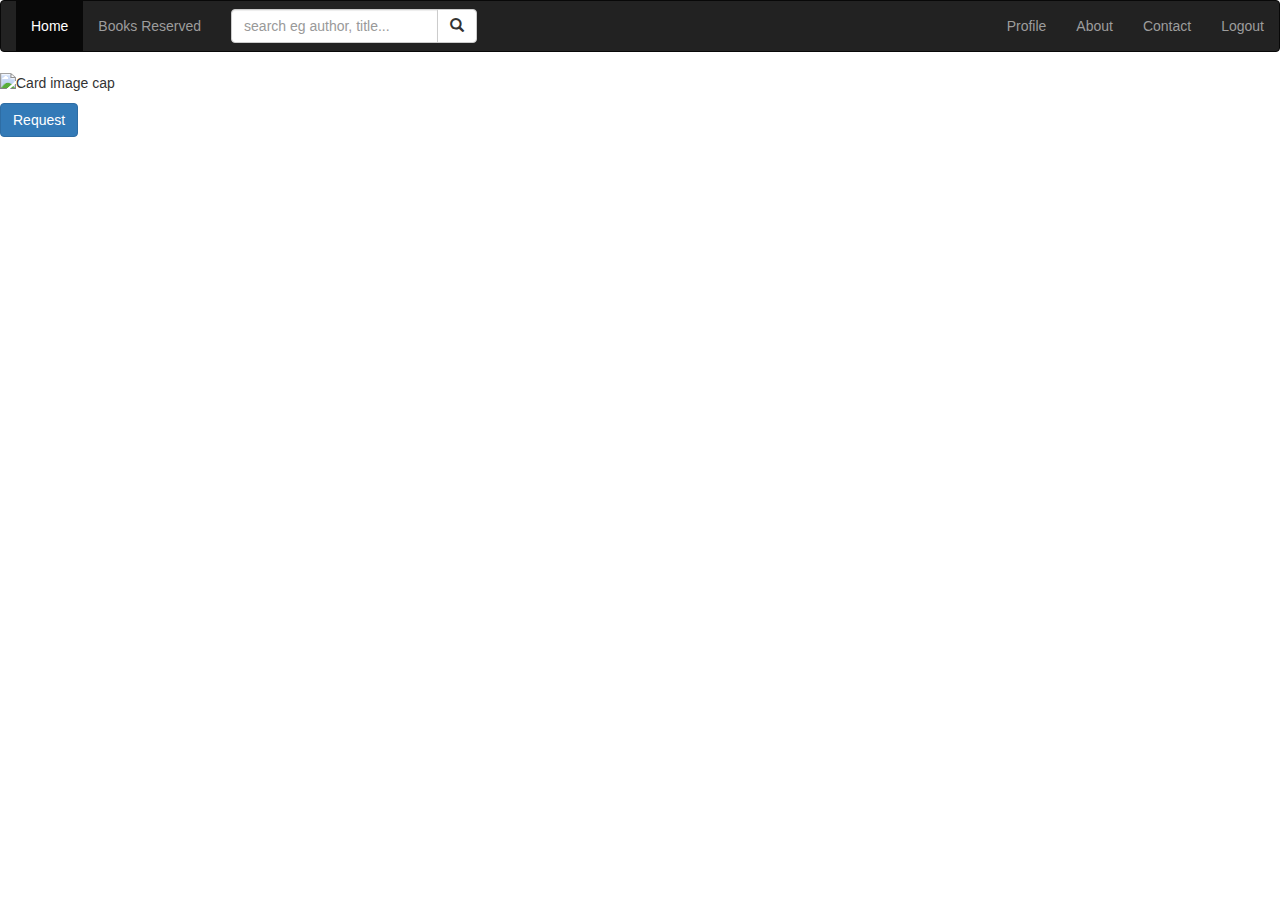
==== src/main/resources/templates/homepage/books.html @ 9d3a96c5 "add navs to admin and grids to homepage" ====
<!DOCTYPE HTML>
<html lang="en" xmlns:th="http://www.thymeleaf.org">

<head>
    <!-- Required meta tags -->
    <meta charset="utf-8">
    <meta name="viewport" content="width=device-width, initial-scale=1, shrink-to-fit=no">

    <!-- Bootstrap CSS -->
    <link rel="stylesheet" href="https://maxcdn.bootstrapcdn.com/bootstrap/3.4.0/css/bootstrap.min.css">
    <script src="https://ajax.googleapis.com/ajax/libs/jquery/3.4.1/jquery.min.js"></script>
    <script src="https://maxcdn.bootstrapcdn.com/bootstrap/3.4.0/js/bootstrap.min.js"></script>
<!--    <link rel="stylesheet" href="https://stackpath.bootstrapcdn.com/bootstrap/4.2.1/css/bootstrap.min.css" integrity="sha384-GJzZqFGwb1QTTN6wy59ffF1BuGJpLSa9DkKMp0DgiMDm4iYMj70gZWKYbI706tWS" crossorigin="anonymous"> -->

    <title>Home</title>
</head>

<body>
	<nav class="navbar navbar-inverse">
  <div class="container-fluid">
    <ul class="nav navbar-nav">
      <li class="active"><a href="#">Home</a></li>
      <li><a href="#">Books Reserved</a></li>
    </ul>
    <ul class="nav navbar-nav navbar-right">
      <li><a href="#">Profile</a></li>
      <li><a href="#">About</a></li>
      <li><a href="#">Contact</a></li>
      <li><a href="#">Logout</a></li>
    </ul>
    <form class="navbar-form navbar-left" action="/action_page.php">
      <div class="input-group">
        <input type="text" class="form-control" placeholder="search eg author, title..." name="search">
        <div class="input-group-btn">
          <button class="btn btn-default" type="submit">
            <i class="glyphicon glyphicon-search"></i>
          </button>
        </div>
      </div>
    </form>
  </div>
</nav>    
    
<div class="container-fluid">

    <div class="row">
        <div class="col-2 " th:each="book : ${books}">
            <!--<h2 th:text="${book.title}"></h2>-->
            <!--<h3 th:text="${book.author}"></h3>-->
            <div class="card" style="width: 18rem;">
                <img class="card-img-top" src="..." th:src="@{books.image}" alt="Card image cap"/>
                <div class="card-body">
                    <h5 class="card-title" th:text="${book.title}"></h5>
                    <p class="card-text" th:text="${book.author}"></p>
                    <a href="#" class="btn btn-primary">Request</a>
                </div>
            </div>
        </div>

    </div>
</div>

<!--<div class="container">-->

    <!---->
        <!--</thead>-->

        <!--<tbody>-->
        <!--<tr th:each="book : ${books}">-->

            <!--<td th:text="${book.isbn}" />-->
            <!--<td th:text="${book.title}" />-->
            <!--<td th:text="${book.author}" />-->
            <!--<td th:text="${book.image}" />-->
            <!--&lt;!&ndash;				add update button/link&ndash;&gt;-->
            <!--<td>-->
                <!--<a th:href="@{/books/showFormForUpdate(bookId =${book.bookId-->
					<!--})}"-->
                   <!--class="btn btn-info btn-sm">-->
                    <!--Update-->
                <!--</a>-->
                <!--<a th:href="@{/books/delete(bookId =${book.bookId})}"-->
                   <!--class="btn btn-danger btn-sm"-->
                   <!--onclick="if (!(confirm('Are you sure you want to remove this book ?')))return false">-->
                    <!--Delete-->
                <!--</a>-->
            <!--</td>-->
        <!--</tr>-->
        <!--</tbody>-->
    <!--</table>-->

<!--</div>-->

</body>
</html>
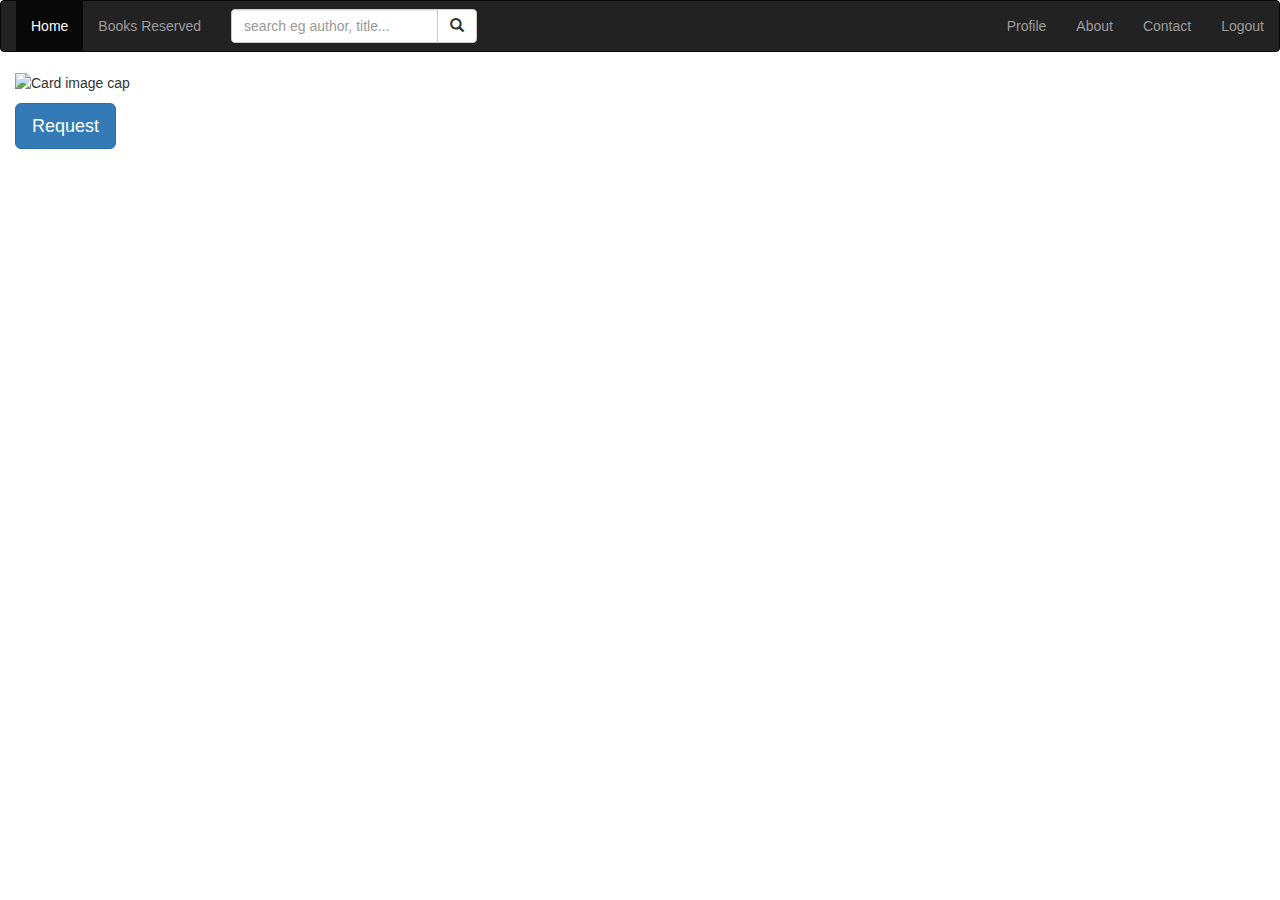
==== commit 42d970a4: "add return book function" ====
--- a/src/main/resources/templates/homepage/books.html
+++ b/src/main/resources/templates/homepage/books.html
@@ -10,7 +10,7 @@
     <link rel="stylesheet" href="https://maxcdn.bootstrapcdn.com/bootstrap/3.4.0/css/bootstrap.min.css">
     <script src="https://ajax.googleapis.com/ajax/libs/jquery/3.4.1/jquery.min.js"></script>
     <script src="https://maxcdn.bootstrapcdn.com/bootstrap/3.4.0/js/bootstrap.min.js"></script>
-<!--    <link rel="stylesheet" href="https://stackpath.bootstrapcdn.com/bootstrap/4.2.1/css/bootstrap.min.css" integrity="sha384-GJzZqFGwb1QTTN6wy59ffF1BuGJpLSa9DkKMp0DgiMDm4iYMj70gZWKYbI706tWS" crossorigin="anonymous"> -->
+    <!--<link rel="stylesheet" href="https://stackpath.bootstrapcdn.com/bootstrap/4.2.1/css/bootstrap.min.css" integrity="sha384-GJzZqFGwb1QTTN6wy59ffF1BuGJpLSa9DkKMp0DgiMDm4iYMj70gZWKYbI706tWS" crossorigin="anonymous">-->
 
     <title>Home</title>
 </head>
@@ -19,8 +19,8 @@
 	<nav class="navbar navbar-inverse">
   <div class="container-fluid">
     <ul class="nav navbar-nav">
-      <li class="active"><a href="#">Home</a></li>
-      <li><a href="#">Books Reserved</a></li>
+      <li class="active"><a th:href="@{/login/student}">Home</a></li>
+      <li><a th:href="@{/login/reserved}">Books Reserved</a></li>
     </ul>
     <ul class="nav navbar-nav navbar-right">
       <li><a href="#">Profile</a></li>
@@ -44,18 +44,30 @@
 <div class="container-fluid">
 
     <div class="row">
-        <div class="col-2 " th:each="book : ${books}">
+        <div class="col-sm-3 " th:each="book : ${books}">
             <!--<h2 th:text="${book.title}"></h2>-->
             <!--<h3 th:text="${book.author}"></h3>-->
-            <div class="card" style="width: 18rem;">
-                <img class="card-img-top" src="..." th:src="@{books.image}" alt="Card image cap"/>
+            <div class="card" style="width: 18rem; height: content-box">
+                <img class="card-img-top"  th:src="@{/images/book.jpg}" alt="Card image cap"/>
                 <div class="card-body">
                     <h5 class="card-title" th:text="${book.title}"></h5>
                     <p class="card-text" th:text="${book.author}"></p>
-                    <a href="#" class="btn btn-primary">Request</a>
+                    <!--<a href="#" class="btn btn-primary">Request</a>-->
+                    <a th:href="@{/login/delete(bookId =${book.bookId})}"
+                       class="btn btn-primary btn-lg">
+                        Request
+                    </a>
                 </div>
             </div>
         </div>
+        <!--<div class="card" style="width: 18rem;">-->
+            <!--<img class="card-img-top" src="" alt="Card image cap">-->
+            <!--<div class="card-body">-->
+                <!--<h5 class="card-title">Card title</h5>-->
+                <!--<p class="card-text">Some quick example text to build on the card title and make up the bulk of the card's content.</p>-->
+                <!--<a href="#" class="btn btn-primary">Go somewhere</a>-->
+            <!--</div>-->
+        <!--</div>-->
 
     </div>
 </div>
